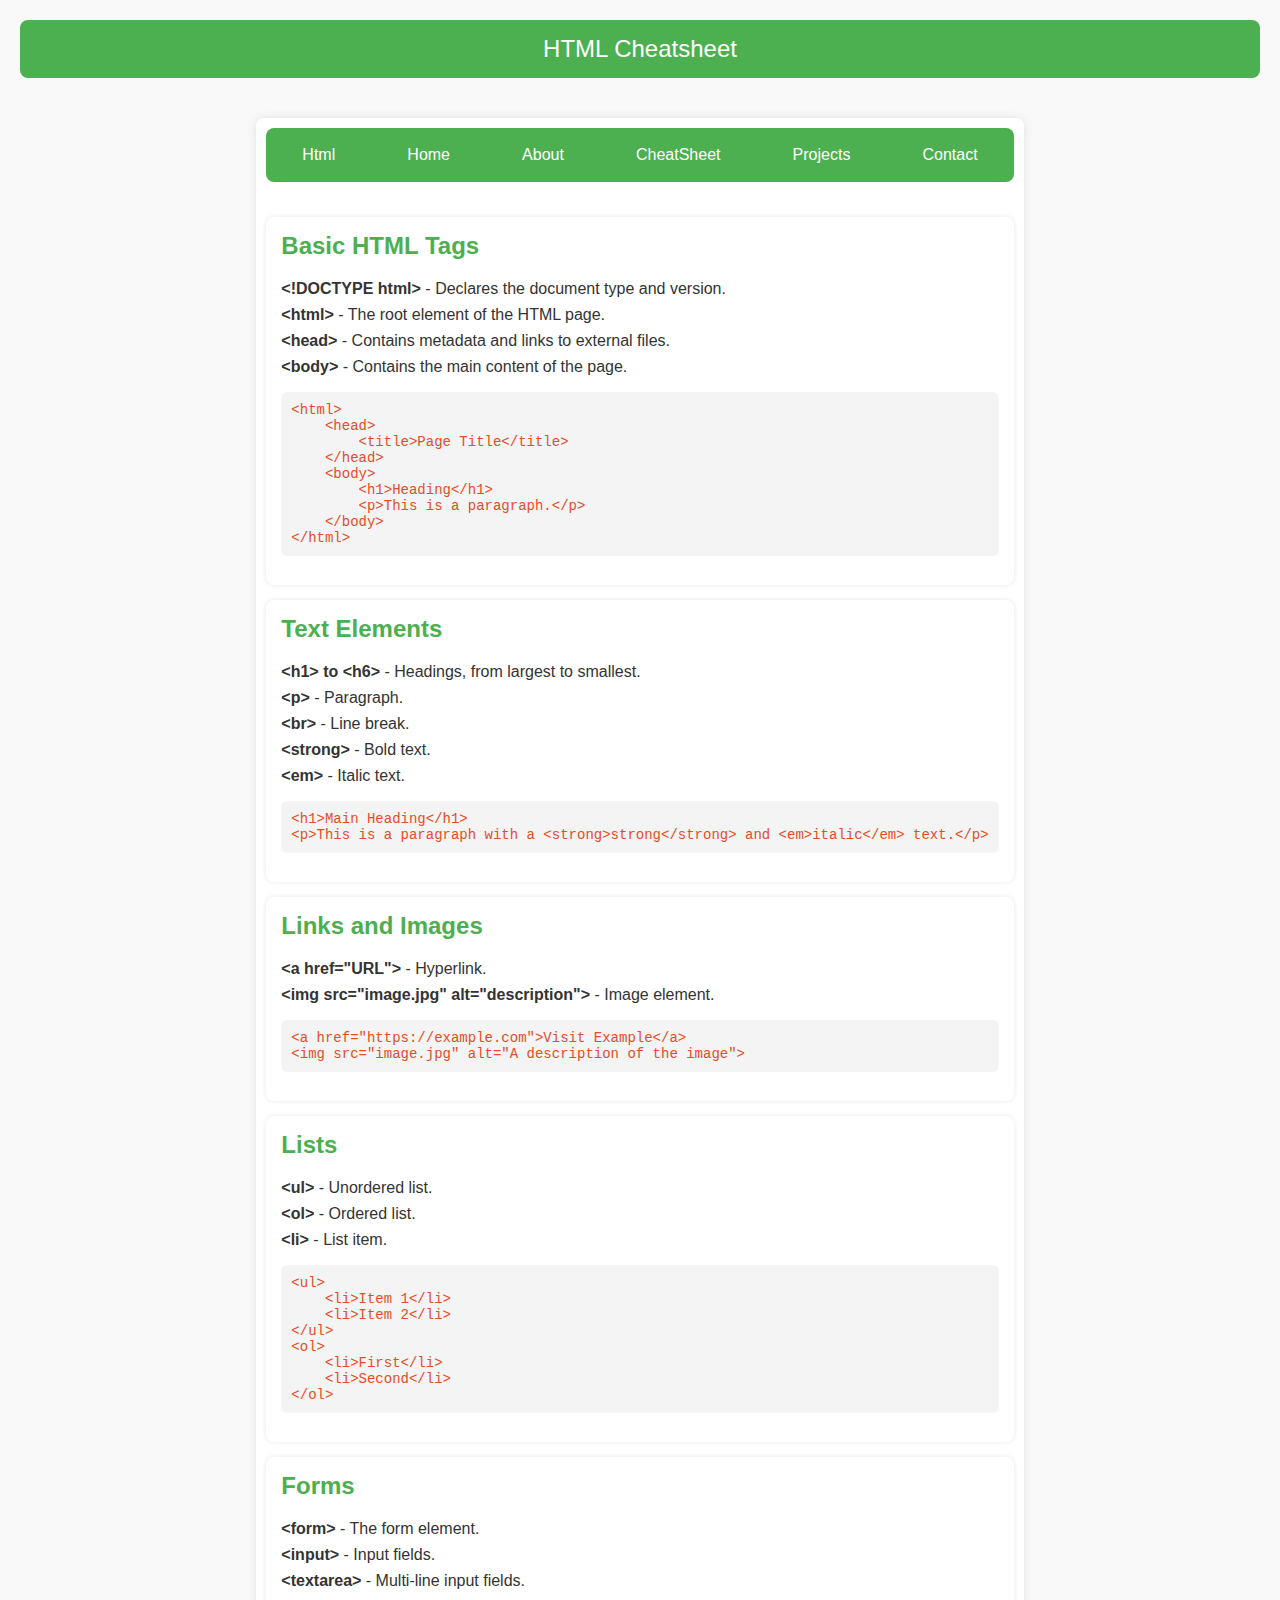
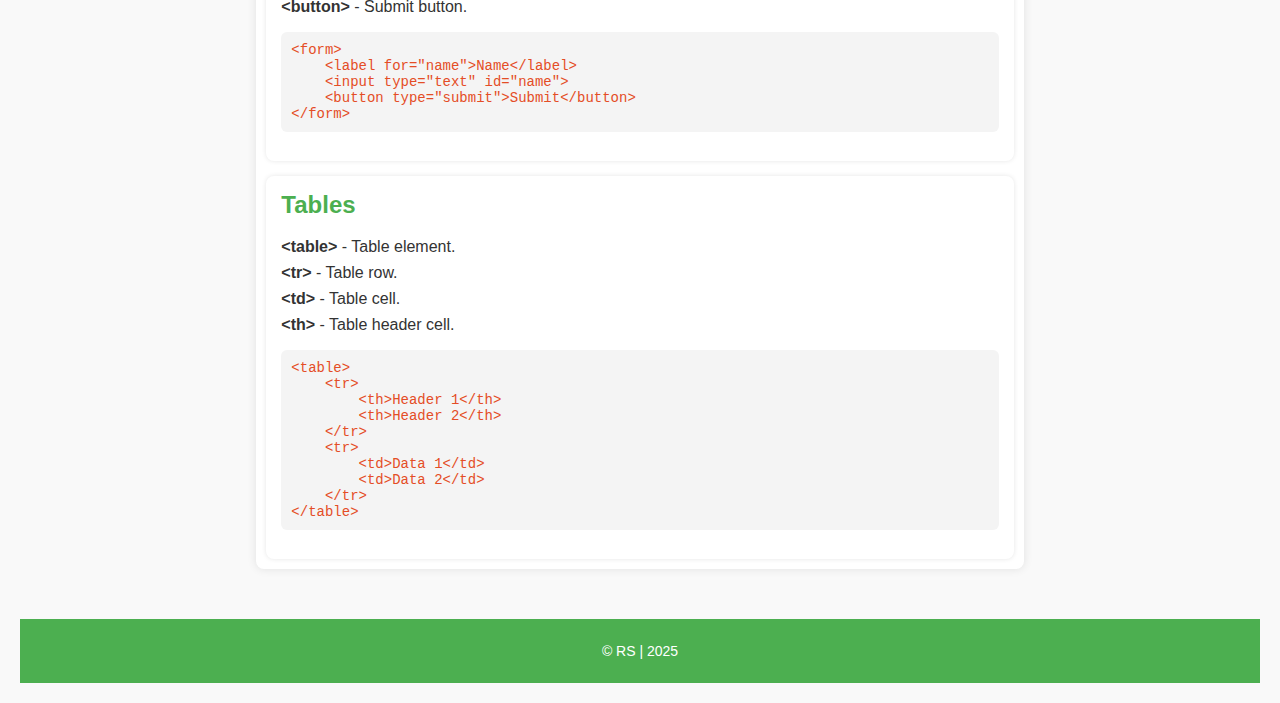
==== cheatsheet.html @ 6339c647 "test, create, never stop trying" ====
<!DOCTYPE html>
<html lang="en">
<head>
    <meta charset="UTF-8">
    <meta name="viewport" content="width=device-width, initial-scale=1.0">
    <title>HTML Cheatsheet</title>
    <link rel="stylesheet" href="styles.css">
    <style>

nav {
    display: flex;
    justify-content: space-around;
    background-color: #4CAF50;
    padding: 10px 0;
    border-radius: 8px;
    margin-bottom: 20px;
}

nav a {
    color: white;
    text-decoration: none;
    padding: 8px 16px;
    font-size: 16px;
}

nav a:hover {
    background-color: #388E3C;
    border-radius: 4px;
}


        body {
            font-family: Arial, sans-serif;
            margin: 0;
            background: #f9f9f9;
            color: #333;
            display: flex;
            flex-direction: column;
            min-height: 100vh;
            padding: 20px;
        }

        header {
            background: #4CAF50;
            color: white;
            padding: 15px;
            text-align: center;
            font-size: 24px;
            border-radius: 8px;
            margin-bottom: 20px;
        }

        .container {
            display: flex;
            flex-direction: column;
            gap: 15px;
            padding: 10px;
        }

        .section {
            background: white;
            padding: 15px;
            border-radius: 8px;
            box-shadow: 0 0 5px rgba(0, 0, 0, 0.1);
        }

        .section h2 {
            color: #4CAF50;
            margin-top: 0;
        }

        pre {
            background: #f4f4f4;
            padding: 10px;
            border-radius: 6px;
            overflow-x: auto;
            font-size: 14px;
            color: #333;
        }

        code {
            color: #e44d26;
            font-family: monospace;
        }

        .section ul {
            list-style: none;
            padding: 0;
        }

        .section ul li {
            margin-bottom: 8px;
        }

        .section ul li a {
            color: #4CAF50;
            text-decoration: none;
        }

        .section ul li a:hover {
            text-decoration: underline;
        }

        footer {
            text-align: center;
            margin-top: 30px;
            padding: 10px;
            background: #4CAF50;
            color: white;
            font-size: 14px;
        }
    </style>
</head>
<body>

    <header>
        HTML Cheatsheet
    </header>

    <div class="container">

        <!-- Basic HTML Tags -->
        <nav>
            <a href="page1.html">Html</a>
            <a href="#">Home</a>
            <a href="#">About</a>
            <a href="cheatsheet.html">CheatSheet</a>
            <a href="#">Projects</a>
            <a href="#">Contact</a>
          </nav>

        <div class="section">
            <h2>Basic HTML Tags</h2>
            <ul>
                <li><strong>&lt;!DOCTYPE html&gt;</strong> - Declares the document type and version.</li>
                <li><strong>&lt;html&gt;</strong> - The root element of the HTML page.</li>
                <li><strong>&lt;head&gt;</strong> - Contains metadata and links to external files.</li>
                <li><strong>&lt;body&gt;</strong> - Contains the main content of the page.</li>
            </ul>
            <pre><code>&lt;html&gt;
    &lt;head&gt;
        &lt;title&gt;Page Title&lt;/title&gt;
    &lt;/head&gt;
    &lt;body&gt;
        &lt;h1&gt;Heading&lt;/h1&gt;
        &lt;p&gt;This is a paragraph.&lt;/p&gt;
    &lt;/body&gt;
&lt;/html&gt;</code></pre>
        </div>

        <!-- Text Elements -->
        <div class="section">
            <h2>Text Elements</h2>
            <ul>
                <li><strong>&lt;h1&gt; to &lt;h6&gt;</strong> - Headings, from largest to smallest.</li>
                <li><strong>&lt;p&gt;</strong> - Paragraph.</li>
                <li><strong>&lt;br&gt;</strong> - Line break.</li>
                <li><strong>&lt;strong&gt;</strong> - Bold text.</li>
                <li><strong>&lt;em&gt;</strong> - Italic text.</li>
            </ul>
            <pre><code>&lt;h1&gt;Main Heading&lt;/h1&gt;
&lt;p&gt;This is a paragraph with a &lt;strong&gt;strong&lt;/strong&gt; and &lt;em&gt;italic&lt;/em&gt; text.&lt;/p&gt;</code></pre>
        </div>

        <!-- Links and Images -->
        <div class="section">
            <h2>Links and Images</h2>
            <ul>
                <li><strong>&lt;a href="URL"&gt;</strong> - Hyperlink.</li>
                <li><strong>&lt;img src="image.jpg" alt="description"&gt;</strong> - Image element.</li>
            </ul>
            <pre><code>&lt;a href="https://example.com"&gt;Visit Example&lt;/a&gt;
&lt;img src="image.jpg" alt="A description of the image"&gt;</code></pre>
        </div>

        <!-- Lists -->
        <div class="section">
            <h2>Lists</h2>
            <ul>
                <li><strong>&lt;ul&gt;</strong> - Unordered list.</li>
                <li><strong>&lt;ol&gt;</strong> - Ordered list.</li>
                <li><strong>&lt;li&gt;</strong> - List item.</li>
            </ul>
            <pre><code>&lt;ul&gt;
    &lt;li&gt;Item 1&lt;/li&gt;
    &lt;li&gt;Item 2&lt;/li&gt;
&lt;/ul&gt;
&lt;ol&gt;
    &lt;li&gt;First&lt;/li&gt;
    &lt;li&gt;Second&lt;/li&gt;
&lt;/ol&gt;</code></pre>
        </div>

        <!-- Forms -->
        <div class="section">
            <h2>Forms</h2>
            <ul>
                <li><strong>&lt;form&gt;</strong> - The form element.</li>
                <li><strong>&lt;input&gt;</strong> - Input fields.</li>
                <li><strong>&lt;textarea&gt;</strong> - Multi-line input fields.</li>
                <li><strong>&lt;button&gt;</strong> - Submit button.</li>
            </ul>
            <pre><code>&lt;form&gt;
    &lt;label for="name"&gt;Name&lt;/label&gt;
    &lt;input type="text" id="name"&gt;
    &lt;button type="submit"&gt;Submit&lt;/button&gt;
&lt;/form&gt;</code></pre>
        </div>

        <!-- Tables -->
        <div class="section">
            <h2>Tables</h2>
            <ul>
                <li><strong>&lt;table&gt;</strong> - Table element.</li>
                <li><strong>&lt;tr&gt;</strong> - Table row.</li>
                <li><strong>&lt;td&gt;</strong> - Table cell.</li>
                <li><strong>&lt;th&gt;</strong> - Table header cell.</li>
            </ul>
            <pre><code>&lt;table&gt;
    &lt;tr&gt;
        &lt;th&gt;Header 1&lt;/th&gt;
        &lt;th&gt;Header 2&lt;/th&gt;
    &lt;/tr&gt;
    &lt;tr&gt;
        &lt;td&gt;Data 1&lt;/td&gt;
        &lt;td&gt;Data 2&lt;/td&gt;
    &lt;/tr&gt;
&lt;/table&gt;</code></pre>
        </div>

    </div>

    <footer>
        <p>&copy; RS | 2025</p>
    </footer>

</body>
</html>
---- styles.css ----
body {
    font-family: Arial, sans-serif;
    margin: 0;
    padding: 0;
    background-color: #f2f2f2;
  }

  header {
    background-color: #4CAF50;
    color: white;
    padding: 20px;
    text-align: center;
  }

  nav {
    background-color: #333;
    overflow: hidden;
  }

  nav a {
    float: left;
    display: block;
    color: white;
    text-align: center;
    padding: 14px 16px;
    text-decoration: none;
  }

  nav a:hover {
    background-color: #ddd;
    color: black;
  }

  .container {
    max-width: 900px;
    margin: 20px auto;
    padding: 20px;
    background-color: white;
    border-radius: 8px;
    box-shadow: 0 0 10px rgba(0,0,0,0.1);
  }

  h2 {
    color: #4CAF50;
  }

  table {
    width: 100%;
    border-collapse: collapse;
    margin-top: 10px;
  }

  table, th, td {
    border: 1px solid #ddd;
  }

  th, td {
    padding: 10px;
    text-align: left;
  }

  footer {
    text-align: center;
    padding: 15px;
    background-color: #444;
    color: white;
    margin-top: 40px;
  }

  form input, form textarea {
    width: 100%;
    padding: 8px;
    margin: 5px 0 15px 0;
    border: 1px solid #ccc;
    border-radius: 4px;
  }

  form button {
    background-color: #4CAF50;
    color: white;
    border: none;
    padding: 10px 20px;
    cursor: pointer;
    border-radius: 4px;
  }

  form button:hover {
    background-color: #45a049;
  }
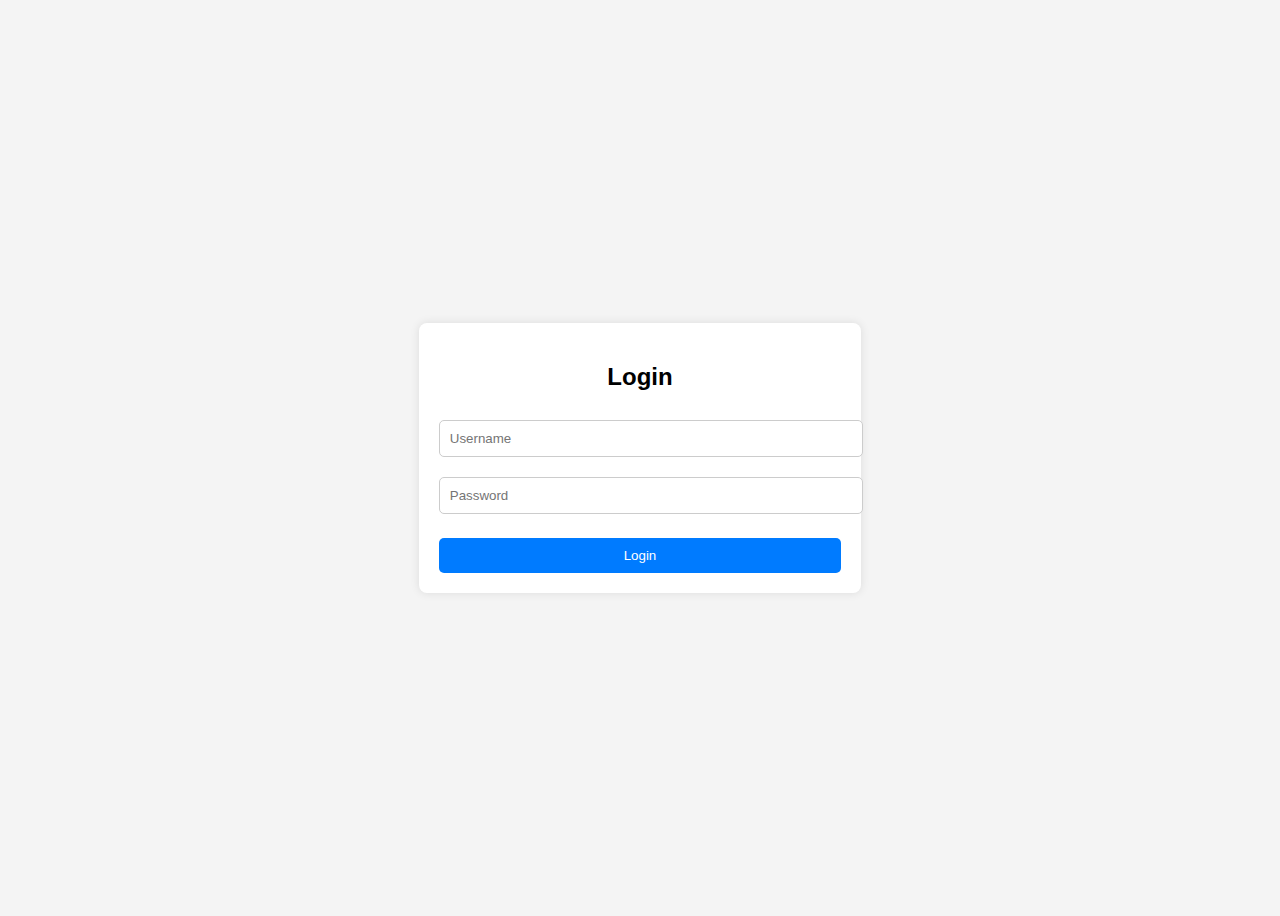
==== commit d2a49307: "ok" ====
--- a/cheatsheet.html
+++ b/cheatsheet.html
@@ -233,6 +233,11 @@
     <footer>
         <p>&copy; RS | 2025</p>
     </footer>
-
+    <script>
+        if (localStorage.getItem("loggedIn") !== "true") {
+            alert("You must log in first!");
+            window.location.href = "index.html"; // Redirect back to login page
+        }
+    </script>
 </body>
 </html>
